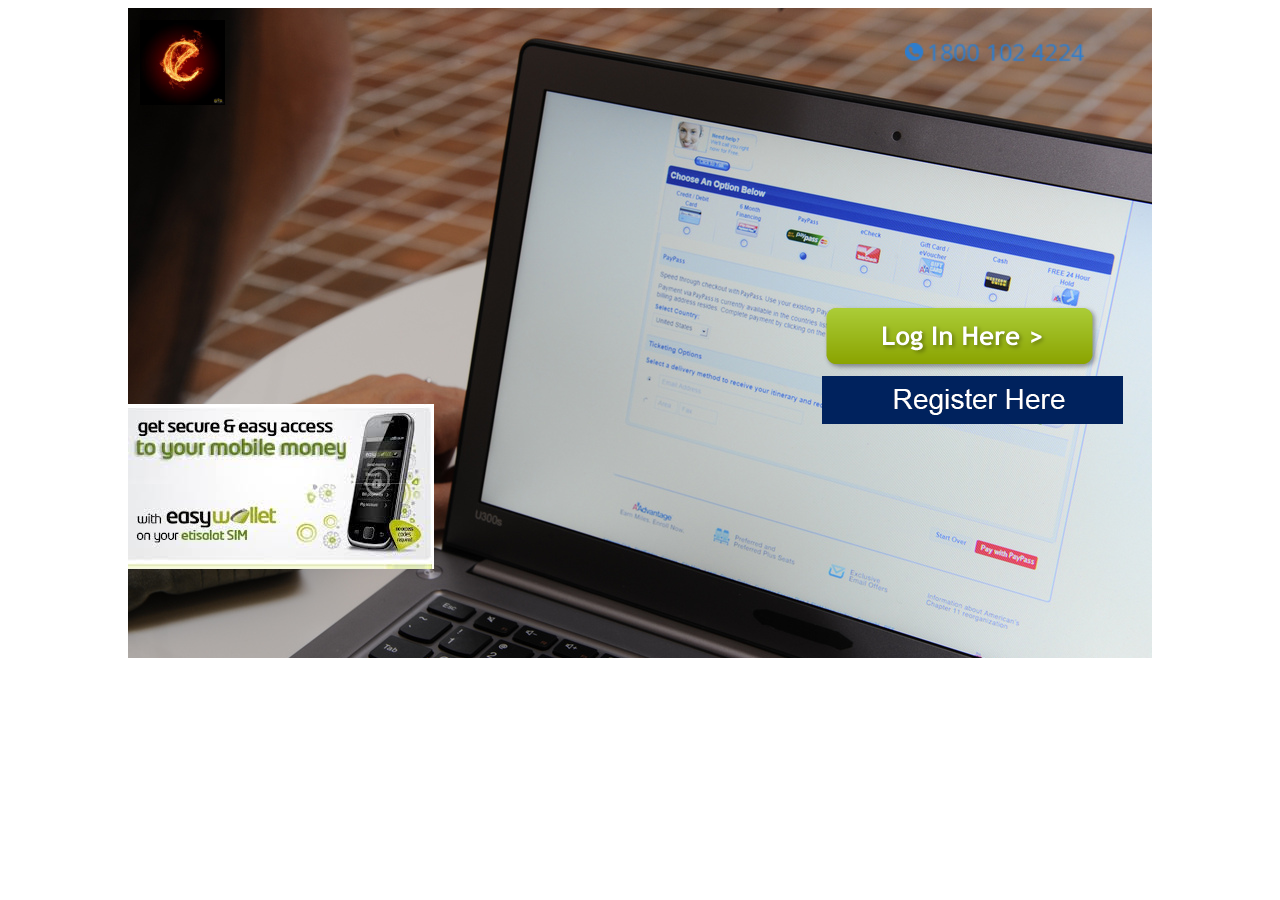
==== WebContent/index.html @ d39dc2f1 "landing and activity page" ====
<!DOCTYPE html>
<html>
<head>
<title>Easy Wallet</title>
<meta name="viewport" content="width=device-width, initial-scale=1.0"/>
<meta http-equiv="Content-Type" content="text/html; charset=UTF-8" />	
	<link rel="stylesheet" type="text/css" href="css/style.css">
</head>
<body>
<div class="wrapper">
		<div class="banner">
				<div class="header">
			<div class="headerLeft"><img src="images/logo1.jpg" /></div>
			<div class="headerRight"><img src="images/Call.png"/></div>
		</div>		
		<div class="bimg">
			<img src="images/easy wallet.jpg">
		</div>	
			<div class ="xx">			
				<form action="logi.html">
					<input type="image" src="images/login.png" alt="Submit">
					<input type="image" id="modify" src="images/register.png" alt="Submit">
				</form>									
			</div>
			
</div>
<div>
</div>
</body>
---- WebContent/css/style.css ----
body {font-family: 'Open Sans', sans-serif;}
.wrapper{width: 100%;margin:0 auto;max-width: 1024px;}
.banner{width: 100%;margin: 0 auto;background: url(../images/background.jpg) no-repeat;height: 650px; }
.header{width:100%; margin:0 auto;max-width: 1000px;  overflow:hidden;padding-bottom: 15px;}
.headerLeft{width:50%;max-width:100px;padding-top:12px ;padding-right:-20px;float:left;}
.headerRight{width:40%;max-width:225px;  float:right;text-align:left; padding-top:35px ;padding-right: 10px;}
.headerRight img{width:80%;}
.headerLeft img{width:85%;}
.bimg{float: left;padding-top: 280px;}
.xx{float:right; margin-right:20px;width:310px; margin-top:180px;}
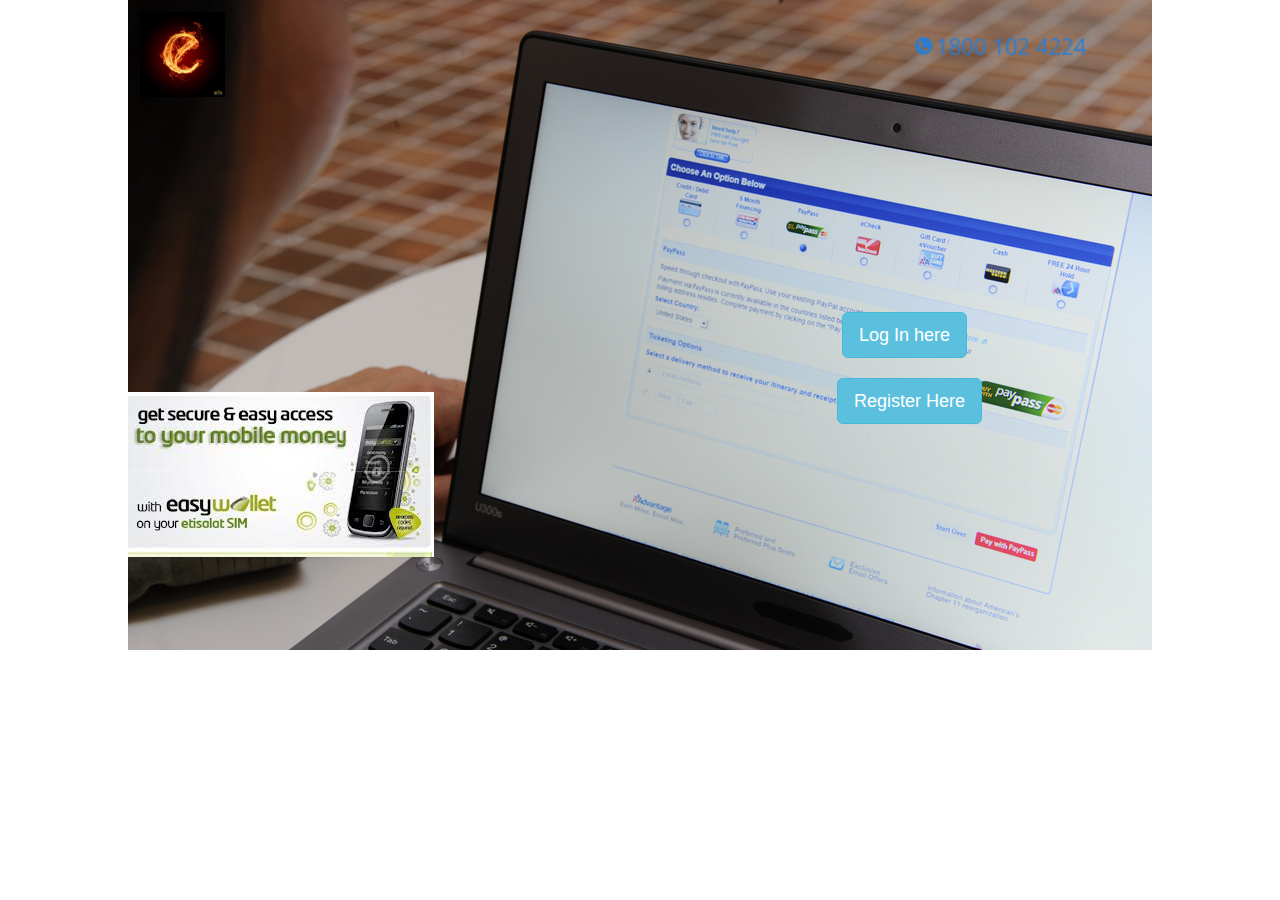
==== commit beb94699: "Done with Login and Registration" ====
--- a/WebContent/index.html
+++ b/WebContent/index.html
@@ -1,29 +1,124 @@
-<!DOCTYPE html>
-<html>
-<head>
-<title>Easy Wallet</title>
-<meta name="viewport" content="width=device-width, initial-scale=1.0"/>
-<meta http-equiv="Content-Type" content="text/html; charset=UTF-8" />	
-	<link rel="stylesheet" type="text/css" href="css/style.css">
-</head>
-<body>
-<div class="wrapper">
-		<div class="banner">
-				<div class="header">
-			<div class="headerLeft"><img src="images/logo1.jpg" /></div>
-			<div class="headerRight"><img src="images/Call.png"/></div>
-		</div>		
-		<div class="bimg">
-			<img src="images/easy wallet.jpg">
-		</div>	
-			<div class ="xx">			
-				<form action="logi.html">
-					<input type="image" src="images/login.png" alt="Submit">
-					<input type="image" id="modify" src="images/register.png" alt="Submit">
-				</form>									
-			</div>
-			
-</div>
-<div>
-</div>
+<!DOCTYPE html>
+<html>
+<head>
+<title>Easy Wallet</title>
+<meta http-equiv="Content-Type" content="text/html; charset=UTF-8" />
+<meta charset="utf-8">
+  <meta name="viewport" content="width=device-width, initial-scale=1">
+  <link rel="stylesheet" href="http://maxcdn.bootstrapcdn.com/bootstrap/3.3.5/css/bootstrap.min.css">
+  <script src="https://ajax.googleapis.com/ajax/libs/jquery/1.11.3/jquery.min.js"></script>
+  <script src="http://maxcdn.bootstrapcdn.com/bootstrap/3.3.5/js/bootstrap.min.js"></script>	
+	<link rel="stylesheet" type="text/css" href="css/style.css">
+</head>
+<body>
+<div class="wrapper">
+		<div class="banner">
+				<div class="header">
+			<div class="headerLeft"><img src="images/logo1.jpg" /></div>
+			<div class="headerRight"><img src="images/Call.png"/></div>
+		</div>		
+		<div class="bimg">
+			<img src="images/easy wallet.jpg">
+		</div>	
+			<div class ="xx">			
+					<div class="container" style="padding:20px;">
+  
+  <!-- Trigger the modal with a button -->
+  <button type="button" class="btn btn-info btn-lg" data-toggle="modal" data-target="#login">Log In here</button>
+
+  <!-- Modal -->
+  <div class="modal fade" id="login" role="dialog">
+    <div class="modal-dialog">
+
+      <!-- Modal content-->
+      <div class="modal-content">
+        <div class="modal-header">
+          <button type="button" class="close" data-dismiss="modal">&times;</button>
+          <h4 style="color:red;"><span class="glyphicon glyphicon-lock"></span> Login</h4>
+        </div>
+        <div class="modal-body">
+          <form role="form">
+            <div class="form-group">
+              <label for="usrname"><span class="glyphicon glyphicon-user"></span> Username</label>
+              <input type="text" class="form-control" id="usrname" placeholder="Enter email" required>
+            </div>
+            <div class="form-group">
+              <label for="psw"><span class="glyphicon glyphicon-eye-open"></span> Password</label>
+              <input type="text" class="form-control" id="psw" placeholder="Enter password">
+            </div>
+            <div class="checkbox">
+              <label><input type="checkbox" value="" checked>Remember me</label>
+            </div>
+            <button type="submit" class="btn btn-default btn-success btn-block"><span class="glyphicon glyphicon-off"></span> Login</button>
+          </form>
+        </div>
+        <div class="modal-footer">
+          <button type="submit" class="btn btn-default btn-default pull-left" data-dismiss="modal"><span class="glyphicon glyphicon-remove"></span> Cancel</button>
+          <p>Not a member? <a href="#" data-dismiss="modal" data-toggle="modal" data-target="#register">Sign Up</a></p>
+          <p>Forgot <a href="#">Password?</a></p>
+        </div>
+      </div>
+    </div>
+  </div>
+  </div>
+
+
+					<div class="container">
+  
+  <!-- Trigger the modal with a button -->
+  <button type="button" class="btn btn-info btn-lg" data-toggle="modal" data-target="#register">Register Here</button>
+
+  <!-- Modal -->
+  <!-- Modal -->
+  <div class="modal fade" id="register" role="dialog">
+    <div class="modal-dialog">
+
+      <!-- Modal content-->
+      <div class="modal-content">
+        <div class="modal-header">
+          <button type="button" class="close" data-dismiss="modal">&times;</button>
+          <h4 style="color:red;"><span class="glyphicon glyphicon-lock"></span> SignUp</h4>
+        </div>
+        <div class="modal-body">
+          <form data-toggle="validator" role="form">
+            <div class="form-group">
+              <label for="username"><span class="glyphicon glyphicon-user"></span> Full Name:</label>
+              <input type="text" class="form-control" id="username" placeholder="Enter Full name" required>
+            </div>
+      
+            <div class="form-group">
+              <label for="email"><span class="glyphicon glyphicon-envelope"></span> Email:</label>
+              <input type="text" class="form-control" id="email" placeholder="Enter email" required>
+            </div>
+            <div class="form-group">
+              <label for="mobile"><span class="glyphicon glyphicon-phone"></span> Mobile:</label>
+              <input type="text" class="form-control" id="mobile" placeholder="Enter mobile number" required>
+            </div>
+      <div class="form-group">
+              <label for="psw"><span class="glyphicon glyphicon-eye-open"></span>Password:</label>
+              <input type="password" class="form-control" id="psw" placeholder="Enter password" required>
+            </div>
+            <div class="form-group">
+              <label for="rpsw"><span class="glyphicon glyphicon-eye-open"></span>Retype Password:</label>
+              <input type="password" class="form-control" id="rpsw" placeholder="Re-enter password" required>
+            </div>
+            <div class="form-group">
+              <label for="coupon"><span class="glyphicon glyphicon-edit"></span> Coupon No:</label>
+              <input type="text" class="form-control" id="coupon" placeholder="Enter coupon number">
+            </div>
+            <button type="submit" class="btn btn-default btn-success btn-block"><span class="glyphicon glyphicon-off"></span> SignUp</button>
+          </form>
+        </div>
+        <div class="modal-footer">
+          <button type="submit" class="btn btn-default btn-default pull-left" data-dismiss="modal"><span class="glyphicon glyphicon-remove"></span> Cancel</button>
+          <p>Already a member? <a href="#" data-dismiss="modal" data-toggle="modal" data-target="#login">Login</a></p>
+        </div>
+      </div>
+    </div>
+  </div>
+  
+</div>
+								
+			
+</div>
 </body>--- a/WebContent/css/style.css
+++ b/WebContent/css/style.css
@@ -1,10 +1,10 @@
-body {font-family: 'Open Sans', sans-serif;}
-.wrapper{width: 100%;margin:0 auto;max-width: 1024px;}
-.banner{width: 100%;margin: 0 auto;background: url(../images/background.jpg) no-repeat;height: 650px; }
-.header{width:100%; margin:0 auto;max-width: 1000px;  overflow:hidden;padding-bottom: 15px;}
-.headerLeft{width:50%;max-width:100px;padding-top:12px ;padding-right:-20px;float:left;}
-.headerRight{width:40%;max-width:225px;  float:right;text-align:left; padding-top:35px ;padding-right: 10px;}
-.headerRight img{width:80%;}
-.headerLeft img{width:85%;}
-.bimg{float: left;padding-top: 280px;}
-.xx{float:right; margin-right:20px;width:310px; margin-top:180px;}
+body {font-family: 'Open Sans', sans-serif;}
+.wrapper{width: 100%;margin:0 auto;max-width: 1024px;}
+.banner{width: 100%;margin: 0 auto;background: url(../images/background.jpg) no-repeat;height: 650px; }
+.header{width:100%; margin:0 auto;max-width: 1000px;  overflow:hidden;padding-bottom: 15px;}
+.headerLeft{width:50%;max-width:100px;padding-top:12px ;padding-right:-20px;float:left;}
+.headerRight{width:40%;max-width:225px;  float:right;text-align:left; padding-top:35px ;padding-right: 10px;}
+.headerRight img{width:80%;}
+.headerLeft img{width:85%;}
+.bimg{float: left;padding-top: 280px;}
+.xx{float:right; margin-right:20px;width:310px; margin-top:180px;}
